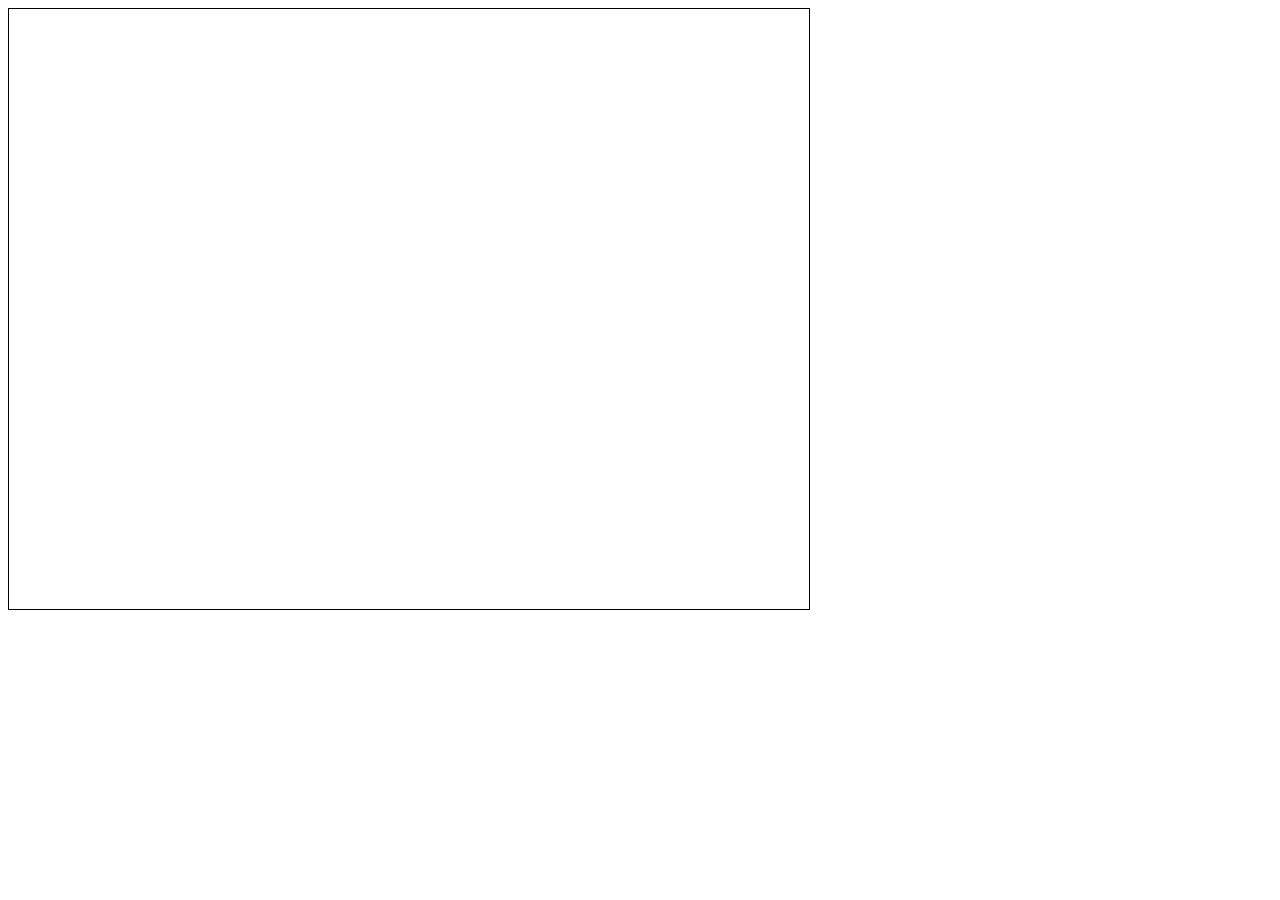
==== index.html @ 711f6257 "Add files via upload" ====
<!DOCTYPE html>
<html lang="en">
<head>
    <meta charset="UTF-8">
    <meta name="viewport" content="width=device-width, initial-scale=1.0">
    <meta http-equiv="X-UA-Compatible" content="ie=edge">
    <title>Document</title>
    <link rel="stylesheet" href="css/style.css">
</head>
<body>
    
    <canvas id="snake" width="800" height="600"></canvas>

</body>
    <script src="js/canvasTest.js"></script>
</html>
---- css/style.css ----
#snake {
    border: 1px solid;
}
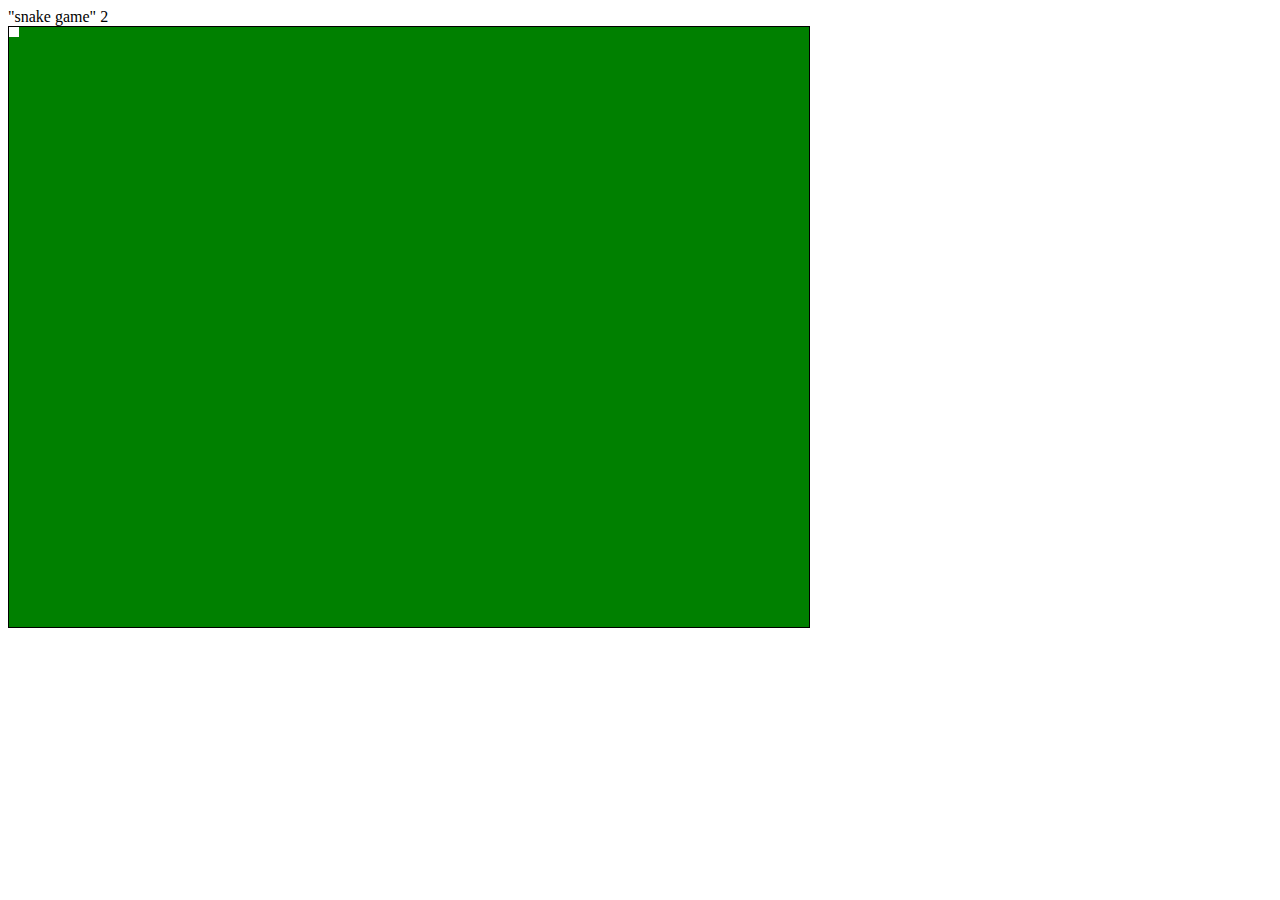
==== commit 7e8ab1a2: "removed comment from code lines" ====
--- a/index.html
+++ b/index.html
@@ -8,9 +8,9 @@
     <link rel="stylesheet" href="css/style.css">
 </head>
 <body>
-    
+    <div><span>"snake game" 2</span></div>
     <canvas id="snake" width="800" height="600"></canvas>
 
 </body>
-    <script src="js/canvasTest.js"></script>
+    <script src="js/src/snakeGame.js"></script>
 </html>